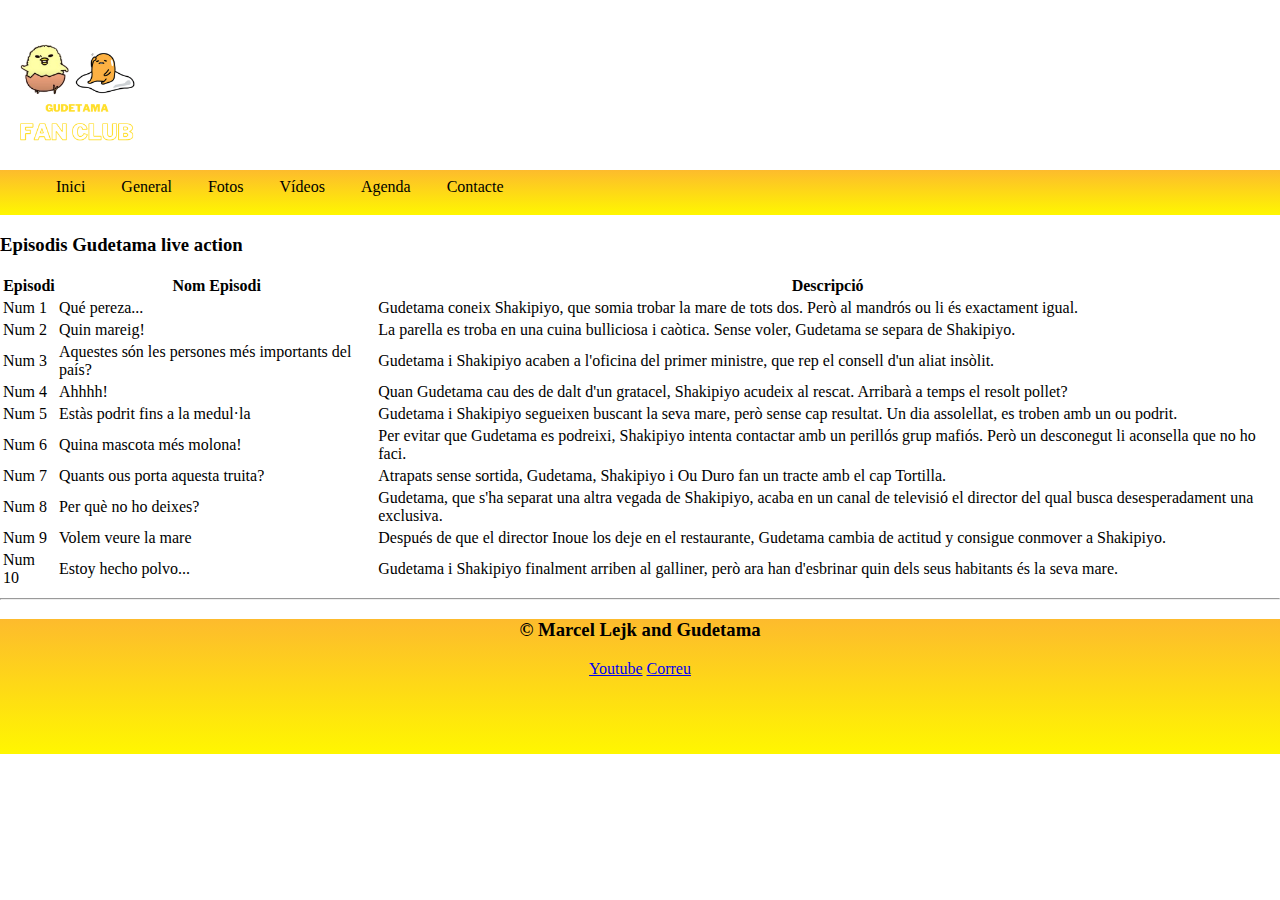
==== web/agenda.html @ 99168ffd "Primer commit" ====
<!DOCTYPE html>
<html lang="ca">
    <head>
        <meta charset="utf-8">
        <title>Gudetama</title>
        <meta name="viewport" content="width=device-width, initial-scale=1">
        <link rel="icon" href="../img/gudetama.ico">
        <link rel="stylesheet" href="../css/common.css">
    </head>
    <body>
        <header>
            <img src="../img/logo_pagina.png" alt="Logo" height="150" width="150">
        

        <nav>
            <ul>
                <li><a href="../index.html">Inici</a></li>
                <li><a href="./general.html">General</a></li>
                <li><a href="./fotos.html">Fotos</a></li>
                <li><a href="./videos.html">Vídeos</a></li>
                <li><a href="./agenda.html">Agenda</a></li>
                <li><a href="./contacte.html">Contacte</a></li>
            </ul>
        </nav>
    </header>
        <main>

           <h3>Episodis Gudetama live action</h3>
           <table>
            <thead >
            <tr>
                <th>Episodi</th>
                <th>Nom Episodi</th>
                <th>Descripció</th>
            </tr>
        </thead>
        <tbody>
            <tr>
                <td>Num 1 </td>
                <td>Qué pereza...</td>
                <td>Gudetama coneix Shakipiyo, que somia trobar la mare de tots dos. Però al mandrós ou li és exactament igual.</td>
            </tr>
            <tr>
                <td>Num 2</td>
                <td>Quin mareig!</td>
                <td>La parella es troba en una cuina bulliciosa i caòtica. Sense voler, Gudetama se separa de Shakipiyo.</td>
            </tr>
            <tr>
                <td>Num 3</td>
                <td>Aquestes són les persones més importants del país?</td>
                <td>Gudetama i Shakipiyo acaben a l'oficina del primer ministre, que rep el consell d'un aliat insòlit.</td>
            </tr>
            <tr>
                <td>Num 4</td>
                <td>Ahhhh!</td>
                <td>Quan Gudetama cau des de dalt d'un gratacel, Shakipiyo acudeix al rescat. Arribarà a temps el resolt pollet?</td>
            </tr>
            <tr>
                <td>Num 5</td>
                <td>Estàs podrit fins a la medul·la</td>
                <td>Gudetama i Shakipiyo segueixen buscant la seva mare, però sense cap resultat. Un dia assolellat, es troben amb un ou podrit.</td>
            </tr>
            <tr>
                <td>Num 6</td>
                <td>Quina mascota més molona!</td>
                <td>Per evitar que Gudetama es podreixi, Shakipiyo intenta contactar amb un perillós grup mafiós. Però un desconegut li aconsella que no ho faci.</td>
            </tr>
            <tr>
                <td>Num 7</td>
                <td>Quants ous porta aquesta truita?</td>
                <td>Atrapats sense sortida, Gudetama, Shakipiyo i Ou Duro fan un tracte amb el cap Tortilla.</td>
            </tr>
            <tr>
                <td>Num 8</td>
                <td>Per què no ho deixes?</td>
                <td>Gudetama, que s'ha separat una altra vegada de Shakipiyo, acaba en un canal de televisió el director del qual busca desesperadament una exclusiva.</td>
            </tr>
            <tr>
                <td>Num 9</td>
                <td>Volem veure la mare</td>
                <td>Después de que el director Inoue los deje en el restaurante, Gudetama cambia de actitud y consigue conmover a Shakipiyo.</td>
            </tr>
            <tr>
                <td>Num 10</td>
                <td>Estoy hecho polvo...</td>
                <td>Gudetama i Shakipiyo finalment arriben al galliner, però ara han d'esbrinar quin dels seus habitants és la seva mare.</td>
            </tr>
        </tbody>
           </table>

        </main>
        <hr>
        <footer>

            <h3>&copy; Marcel Lejk and Gudetama</h3>

            <a href="https://www.youtube.com/@GUDETAMA-SanrioOfficial" target="_blank">Youtube</a>
            <a href="mailto:marcel.lejk@educem.net"  target="_blank">Correu</a>

        </footer>
        
    </body>
</html>
---- css/common.css ----
body {
    font-family: "Comic Sans MS", "Comic Sans", cursive;
    padding: 0;
    margin: 0;
  }


header nav ul {
    list-style-type: none;
    padding-top: 0.5em;
   
  }

 header nav ul li 
  {
    display: inline;
    margin: 1em;
    
  }

  header nav ul li a
  {
    text-decoration: none;
    color: black;
  }

  header nav ul li:hover
  {
    text-decoration: underline;
    
  }

  header nav
  {
    background: rgb(255,247,0);
    background: linear-gradient(0deg, rgba(255,247,0,1) 0%, rgba(253,187,45,1) 100%);
    height: 5vh;
    width: 100%;
    
  }


  footer
  {
    background: rgb(255,247,0);
    background: linear-gradient(0deg, rgba(255,247,0,1) 0%, rgba(253,187,45,1) 100%);
    width: 100%;
    height: 15vh;
    text-align: center;
  }
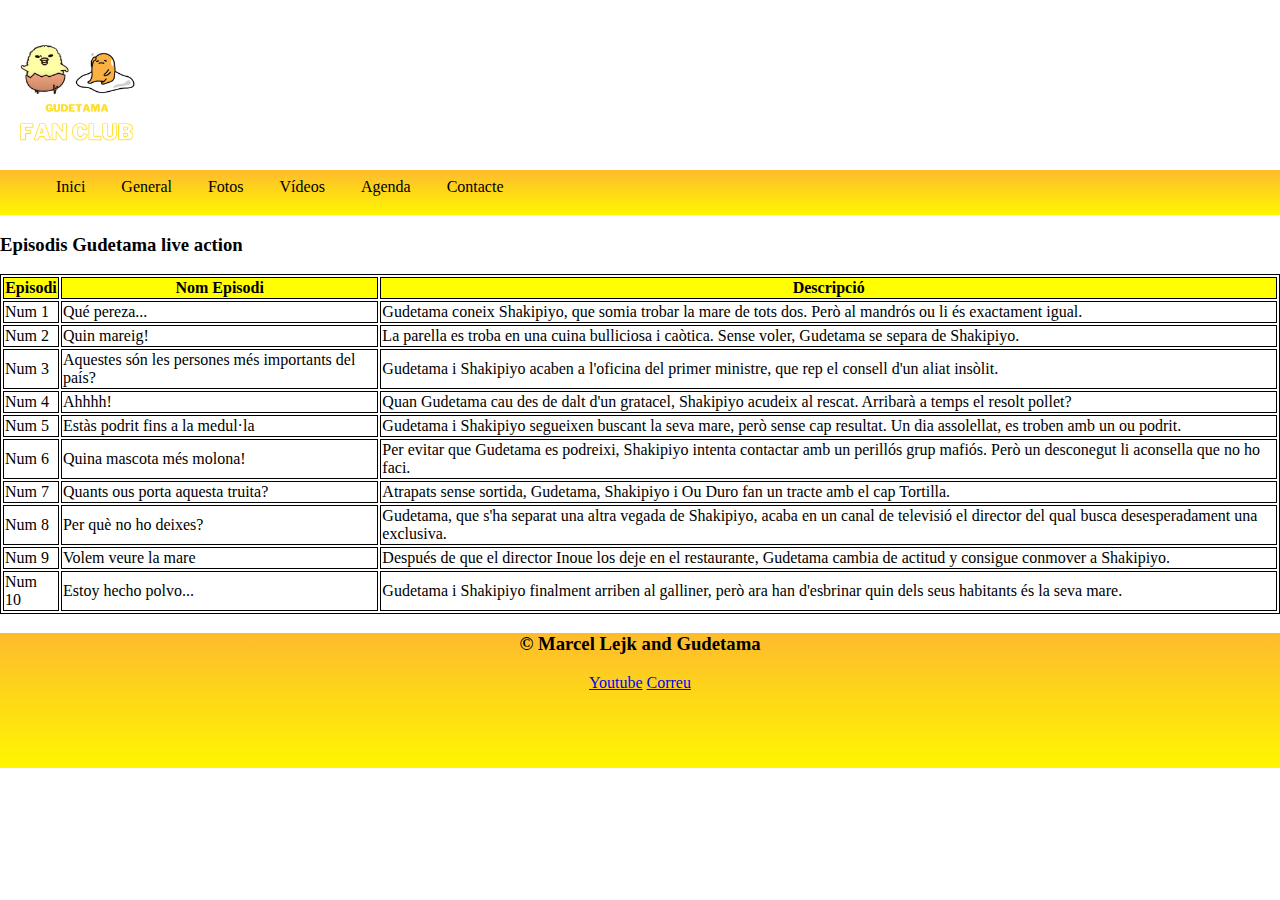
==== commit ba4e60a8: "Aun mas CSS" ====
--- a/web/agenda.html
+++ b/web/agenda.html
@@ -6,6 +6,7 @@
         <meta name="viewport" content="width=device-width, initial-scale=1">
         <link rel="icon" href="../img/gudetama.ico">
         <link rel="stylesheet" href="../css/common.css">
+        <link rel="stylesheet" href="../css/agenda.css">
     </head>
     <body>
         <header>
@@ -89,7 +90,7 @@
            </table>
 
         </main>
-        <hr>
+        
         <footer>
 
             <h3>&copy; Marcel Lejk and Gudetama</h3>
--- a/css/common.css
+++ b/css/common.css
@@ -47,9 +47,14 @@
     width: 100%;
     height: 15vh;
     text-align: center;
+    
   }
 
  
-
+ header
+ {
+  background-color: white;
+ }
  
 
+
--- a/css/agenda.css
+++ b/css/agenda.css
@@ -0,0 +1,10 @@
+table, td, th {
+    border: 1px solid black;
+    border-style: solid;
+}
+
+table th
+{
+    background-color: yellow;
+    color: black;
+}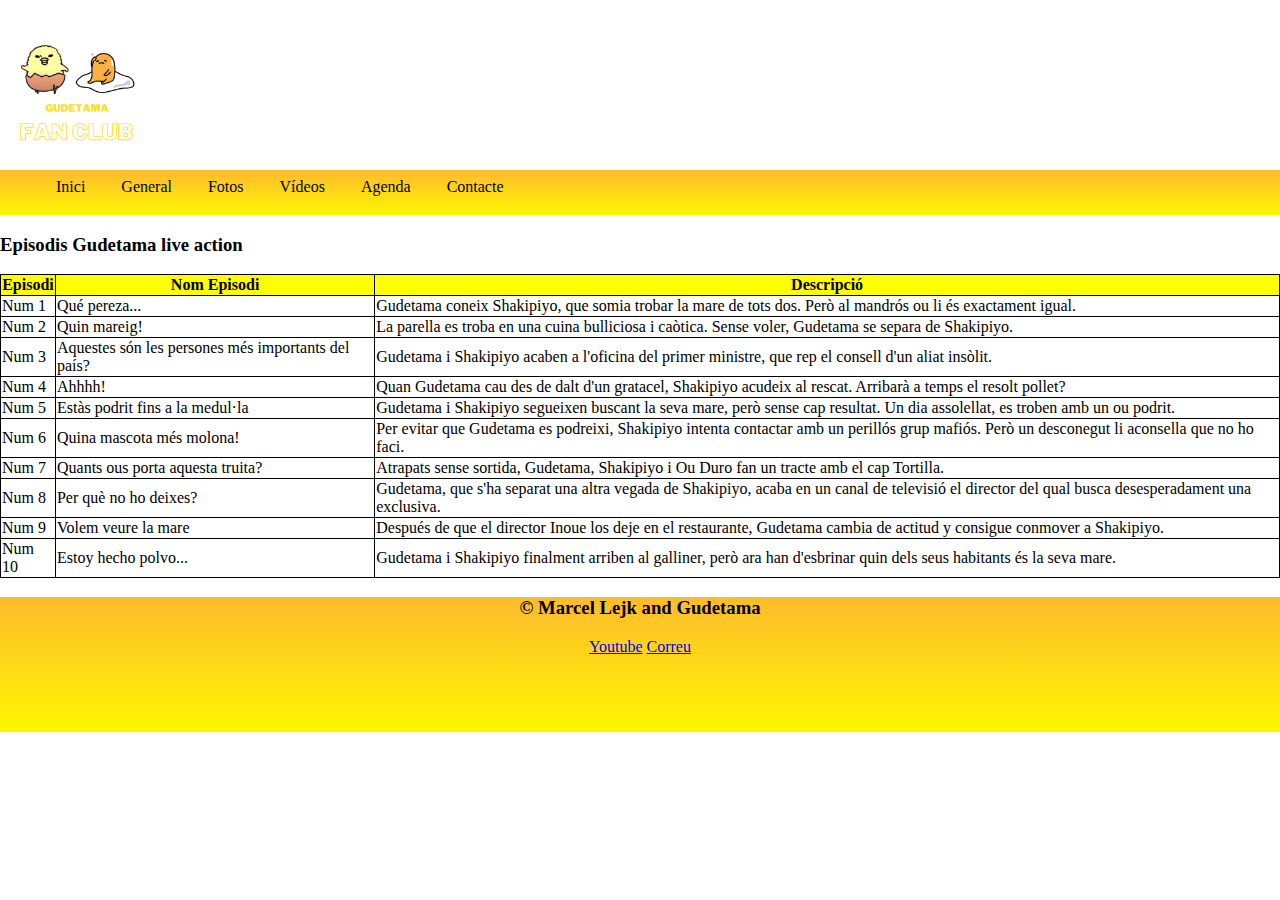
==== commit 96e96d5b: "CSS" ====
--- a/web/agenda.html
+++ b/web/agenda.html
@@ -27,7 +27,7 @@
         <main>
 
            <h3>Episodis Gudetama live action</h3>
-           <table>
+           <table id="taula">
             <thead >
             <tr>
                 <th>Episodi</th>
--- a/css/agenda.css
+++ b/css/agenda.css
@@ -7,4 +7,9 @@
 {
     background-color: yellow;
     color: black;
+}
+
+#taula
+{
+    border-collapse: collapse;
 }